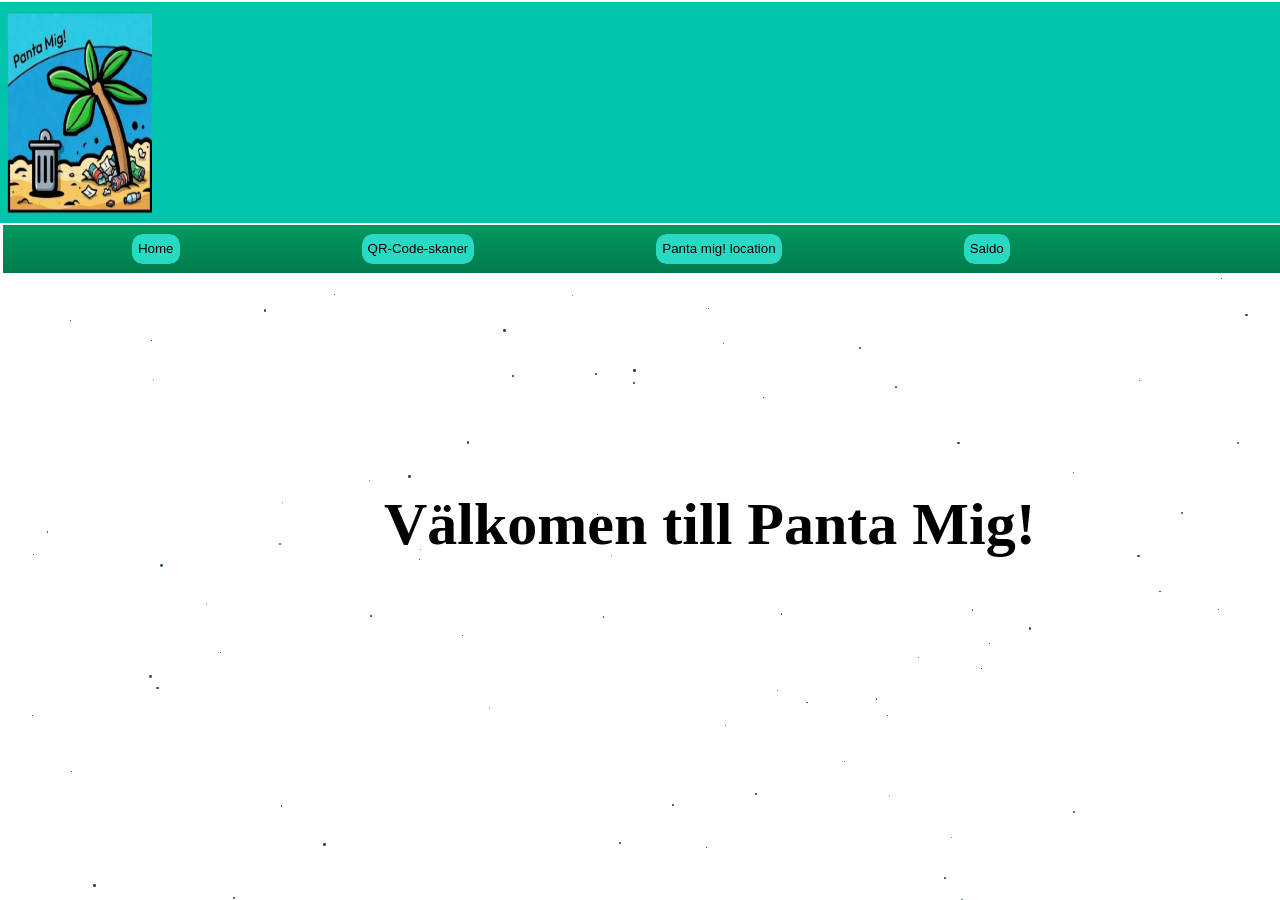
==== index.html @ 8bf6128a "Add files via upload" ====
<html>
  <head>
   <link rel="stylesheet" href="style.css">

    <title>Panta Mig!</title>

      <link rel="icon" type="image/x-icon" href="panta mig! 2.jpg">

  </head>
     <body>

        <div id="bg1">
          <img src="panta mig hehe.png" alt="battle" id="bg">
</div>
            
      <div id="menu-container">
        <ul id="main-menu">
    
    <li  class="list-item" ><a href=""><button class="glow-on-hover">Home</button></a></li>
    <li  class="list-item"><a href=""><button class="glow-on-hover">QR-Code-skaner</button></a></li>
    <li class="list-item"><a href=""><button class="glow-on-hover">Panta mig! location</button></a></li>
    <li  class="list-item" ><a href=""><button class="glow-on-hover">Saldo</button></a></li>







</ul>
</div> 








<div class="container" id="gameContainer">
  <!-- Knappar genereras här med JS -->
</div>

<div id="stars2"></div>

<script>
 
  // --- Stjärnor bakgrund ---
  const stars = document.getElementById("stars2");
  for(let i=0; i<100; i++){
    const star = document.createElement("div");
    star.className = "star2";
    star.style.top = Math.random() * 100 + "%";
    star.style.left = Math.random() * 100 + "%";
    star.style.width = star.style.height = Math.random() * 3 + "px";
    star.style.animationDuration = 2 + Math.random() * 3 + "s";
    stars.appendChild(star);
  }
</script>







<h1 style="font-size:60px;" class="center">Välkomen till Panta Mig! <h1>














  </body>
</html>
---- style.css ----
body{
    background-color: rgb(255, 255, 255);

}




#bg{
 width: 10% ;
height: 25% ;

}

#bg1{
    background-color: #00c5ab;
    margin-top: -0.5%;
    margin-left: -0.6%;
    width: 120%;
    margin-bottom: 7;
}





  #stars2 {
    position: fixed;
    top: 0;
    left: 0;
    width: 100%;
    height: 100%;
    pointer-events: none;
    background: transparent;
    z-index: -1;
  }

  .star2 {
    position: absolute;
    width: 2px;
    height: 2px;
    background: #27534d;
    border-radius: 50%;
    animation: twinkle 3ms infinite;
  }

  @keyframes twinkle {
    0%, 100% { opacity: 0.2; }
    50% { opacity: 1; }
  }







li.list-item {
    display: inline-block;
    margin: 5px 79px;

    padding: 4px 10px;
    border-radius: 6px;
    
   

}


#main-menu {
    width: 120%;
    margin-left: -0.4%;
 margin-top: -0.4%;
 background-image: linear-gradient(rgb(2, 153, 95), rgb(1, 124, 77))
}




.center {
  position: absolute;
  top: 50%;
  left: 30%;
  text-align: center;
  font-size: 20px;
}



#reader{
width:320px;
margin:auto;
margin-top:30px;
text-align:center;
height: 500px;
}

#qr-code-name{
    text-align: center;
}




























    
.glow-on-hover {
   
    height: 30px;
    border: none;
    outline: none;
    color: #000000;
    background: #000000;
    cursor: pointer;
    position: relative;
    z-index: 0;
    border-radius: 10px;
}

.glow-on-hover:before {
    content: '';
    background: linear-gradient(45deg, #00c5ab, #000000, #ffffff, #00c5ab, #000000, #ffffff, #00c5ab, #000000, #ffffff);
    position: absolute;
    top: -2px;
    left:-2px;
    background-size: 400%;
    z-index: -1;
    filter: blur(5px);
    width: calc(100% + 4px);
    height: calc(100% + 4px);
    animation: glowing 20s linear infinite;
    opacity: 0;
    transition: opacity .3s ease-in-out;
    border-radius: 10px;
}

.glow-on-hover:active {
    color: #000000
}

.glow-on-hover:active:after {
    background: transparent;
}

.glow-on-hover:hover:before {
    opacity: 1;
}

.glow-on-hover:after {
    z-index: -1;
    content: '';
    position: absolute;
    width: 100%;
    height: 100%;
    background: #29dac2;
    left: 0;
    top: 0;
    border-radius: 10px;
}

@keyframes glowing {
    0% { background-position: 0 0; }
    50% { background-position: 400% 0; }
    100% { background-position: 0 0; }
}
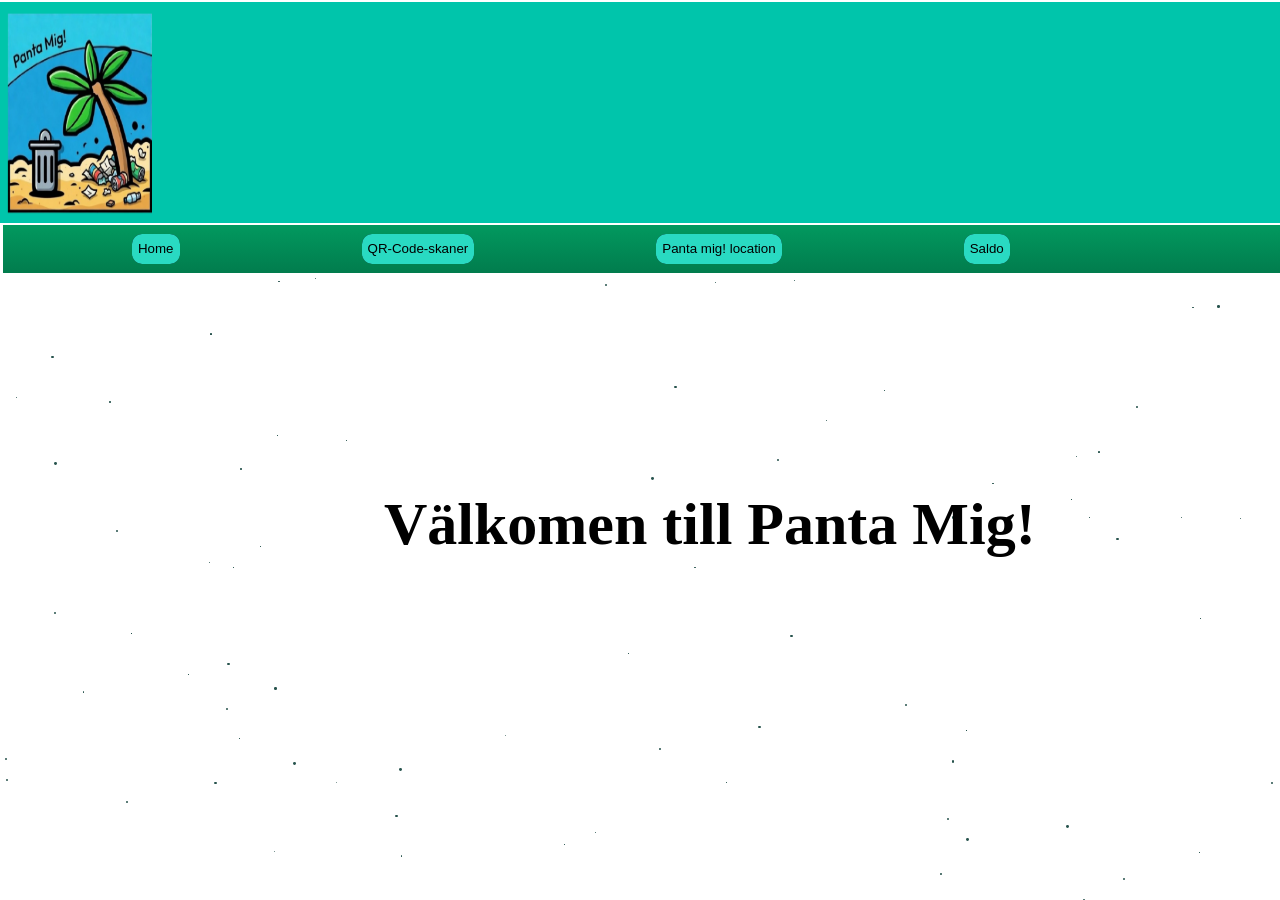
==== commit 0bc0d98c: "Add files via upload" ====
--- a/index.html
+++ b/index.html
@@ -16,10 +16,10 @@
       <div id="menu-container">
         <ul id="main-menu">
     
-    <li  class="list-item" ><a href=""><button class="glow-on-hover">Home</button></a></li>
-    <li  class="list-item"><a href=""><button class="glow-on-hover">QR-Code-skaner</button></a></li>
-    <li class="list-item"><a href=""><button class="glow-on-hover">Panta mig! location</button></a></li>
-    <li  class="list-item" ><a href=""><button class="glow-on-hover">Saldo</button></a></li>
+    <li  class="list-item" ><a href="/index.html"><button class="glow-on-hover">Home</button></a></li>
+    <li  class="list-item"><a href="/Panta mig-QR Code Scanner.html"><button class="glow-on-hover">QR-Code-skaner</button></a></li>
+    <li class="list-item"><a href="/Panta Mig-location.html"><button class="glow-on-hover">Panta mig! location</button></a></li>
+    <li  class="list-item" ><a href="/Panta Mig-saldo.html"><button class="glow-on-hover">Saldo</button></a></li>
 
 
 
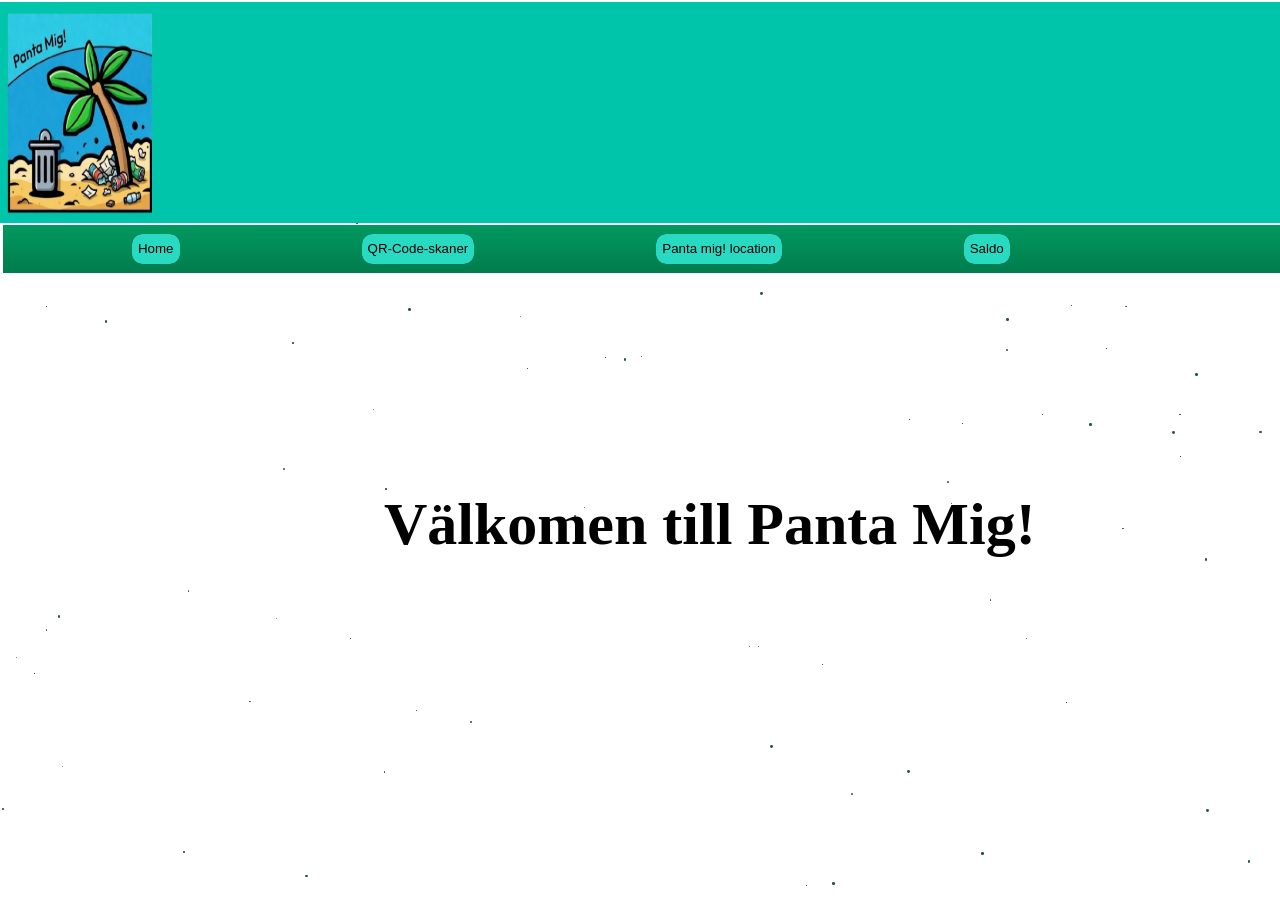
==== commit 64418c63: "Add files via upload" ====
--- a/index.html
+++ b/index.html
@@ -16,10 +16,10 @@
       <div id="menu-container">
         <ul id="main-menu">
     
-    <li  class="list-item" ><a href="/index.html"><button class="glow-on-hover">Home</button></a></li>
-    <li  class="list-item"><a href="/Panta mig-QR Code Scanner.html"><button class="glow-on-hover">QR-Code-skaner</button></a></li>
-    <li class="list-item"><a href="/Panta Mig-location.html"><button class="glow-on-hover">Panta mig! location</button></a></li>
-    <li  class="list-item" ><a href="/Panta Mig-saldo.html"><button class="glow-on-hover">Saldo</button></a></li>
+    <li class="list-item"><a href="index.html"><button class="glow-on-hover">Home</button></a></li>
+    <li class="list-item"><a href="Panta mig-QR Code Scanner.html"><button class="glow-on-hover">QR-Code-skaner</button></a></li>
+    <li class="list-item"><a href="Panta Mig-location.html"><button class="glow-on-hover">Panta mig! location</button></a></li>
+    <li class="list-item"><a href="Panta Mig-saldo.html"><button class="glow-on-hover">Saldo</button></a></li>
 
 
 
